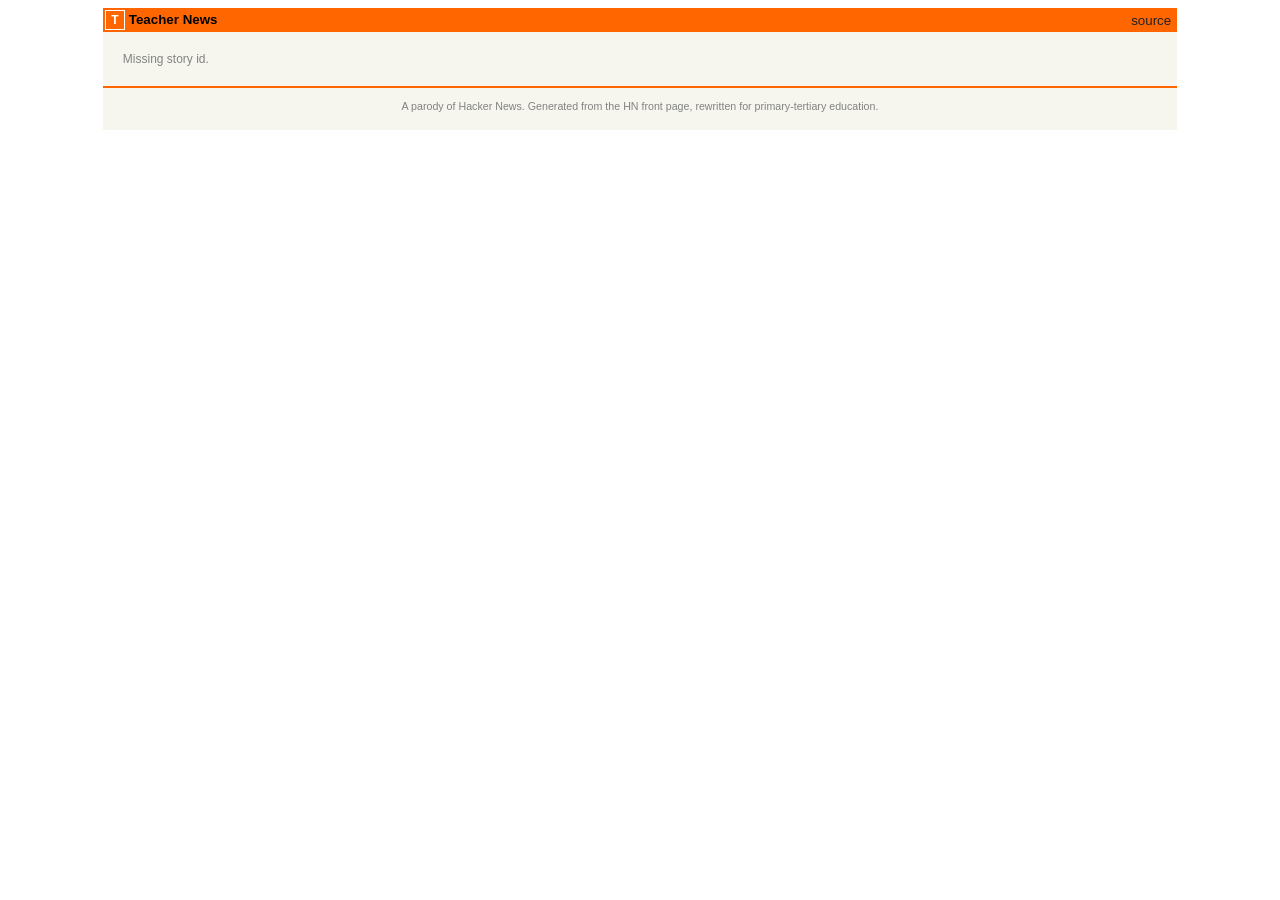
==== item.html @ 337f780b "fix mobile layout: stop hiding rank column, preserve table structure like HN - Remove display:none o" ====
<!DOCTYPE html>
<html lang="en">
<head>
  <meta charset="UTF-8">
  <meta name="viewport" content="width=device-width, initial-scale=1.0">
  <title>Teacher News</title>
  <link rel="icon" type="image/svg+xml" href="favicon.svg">
  <link rel="stylesheet" href="style.css?v=7">
</head>
<body>
  <center>
    <table id="hnmain" border="0" cellpadding="0" cellspacing="0" width="85%" bgcolor="#f6f6ef">
      <tr>
        <td bgcolor="#ff6600">
          <table border="0" cellpadding="0" cellspacing="0" width="100%" style="padding:2px">
            <tr>
              <td style="width:18px;padding-right:4px">
                <a href="./">
                  <div class="logo" aria-hidden="true">T</div>
                </a>
              </td>
              <td style="line-height:12pt; height:10px;">
                <span class="pagetop">
                  <b class="hnname"><a href="./">Teacher News</a></b>
                </span>
              </td>
              <td style="text-align:right;padding-right:4px;">
                <span class="pagetop">
                  <a href="https://github.com/GowangInc/teacher-news">source</a>
                </span>
              </td>
            </tr>
          </table>
        </td>
      </tr>
      <tr style="height:10px"></tr>
      <tr>
        <td>
          <table id="story-header" border="0" cellpadding="0" cellspacing="0" class="itemlist"></table>
        </td>
      </tr>
      <tr>
        <td>
          <table border="0" cellpadding="0" cellspacing="0" width="100%">
            <tr><td bgcolor="#ff6600"></td></tr>
          </table>
        </td>
      </tr>
      <tr style="height:10px"></tr>
      <tr>
        <td>
          <div id="comments" style="padding: 0 10px;"></div>
        </td>
      </tr>
      <tr>
        <td>
          <table width="100%" cellspacing="0" cellpadding="1">
            <tr><td bgcolor="#ff6600"></td></tr>
          </table>
          <div class="footer">
            A parody of <a href="https://news.ycombinator.com/">Hacker News</a>.
            Generated from the HN front page, rewritten for primary&#8209;tertiary education.
          </div>
        </td>
      </tr>
    </table>
  </center>
  <script src="common.js?v=4"></script>
  <script src="item.js?v=4"></script>
</body>
</html>
---- style.css ----
body {
  font-family: Verdana, Geneva, sans-serif;
  font-size: 10pt;
  color: #000000;
  background-color: #ffffff;
  margin: 8px;
}

#hnmain {
  background-color: #f6f6ef;
}

a {
  color: #000000;
  text-decoration: none;
}

a:hover {
  text-decoration: underline;
}

.logo {
  width: 18px;
  height: 18px;
  line-height: 18px;
  border: 1px solid #ffffff;
  color: #ffffff;
  background-color: #ff6600;
  font-weight: bold;
  text-align: center;
  font-size: 12px;
}

.pagetop {
  font-family: Verdana, Geneva, sans-serif;
  font-size: 10pt;
  color: #222222;
}

.pagetop a {
  color: #222222;
}

.pagetop b a {
  color: #000000;
}

.hnname {
  margin-right: 5px;
}

.itemlist {
  width: 100%;
}

.titleline {
  font-family: Verdana, Geneva, sans-serif;
  font-size: 10pt;
  color: #000000;
}

.titleline a {
  color: #000000;
}

.titleline a:visited {
  color: #828282;
}

.sitestr {
  font-family: Verdana, Geneva, sans-serif;
  font-size: 8pt;
  color: #828282;
}

.subline {
  font-family: Verdana, Geneva, sans-serif;
  font-size: 7pt;
  color: #828282;
}

.subline a {
  color: #828282;
}

.subline a:hover {
  text-decoration: underline;
}

.votelinks {
  vertical-align: top;
  text-align: center;
  width: 20px;
}

.votebtn {
  cursor: pointer;
  color: #828282;
  font-size: 10pt;
  line-height: 8pt;
  user-select: none;
}

.votebtn.upvoted {
  color: #ff6600;
}

.rank {
  text-align: right;
  vertical-align: top;
  padding-right: 6px;
  color: #828282;
  min-width: 16px;
}

.story-row td,
.comment-row td {
  vertical-align: top;
}

.comment-row {
  display: none;
}

.comment-row.expanded {
  display: table-row;
}

.comment {
  font-family: Verdana, Geneva, sans-serif;
  font-size: 9pt;
  color: #000000;
  margin-bottom: 12px;
}

.comment-meta {
  font-family: Verdana, Geneva, sans-serif;
  font-size: 8pt;
  color: #828282;
  margin-bottom: 4px;
}

.comment-meta a {
  color: #828282;
}

.comment-body p {
  margin: 0 0 8px 0;
  line-height: 1.4;
}

.comment-body code {
  font-family: monospace;
  background: #f0f0f0;
  padding: 1px 3px;
}

.comment-body pre {
  background: #f0f0f0;
  padding: 8px;
  overflow-x: auto;
}

.reply {
  margin-left: 40px;
  margin-top: 8px;
}

.nested-comment {
  margin-top: 8px;
}

.toggle {
  cursor: pointer;
  color: #828282;
  font-size: 8pt;
}

.footer {
  text-align: center;
  font-family: Verdana, Geneva, sans-serif;
  font-size: 8pt;
  color: #828282;
  padding: 12px 0 18px 0;
}

.footer a {
  color: #828282;
}

.more-link {
  font-family: Verdana, Geneva, sans-serif;
  font-size: 10pt;
  padding: 8px 0 8px 20px;
}
.more-link a {
  color: #000;
  text-decoration: none;
}
.more-link a:hover {
  text-decoration: underline;
}

.loading,
.error {
  padding: 10px 20px;
  color: #828282;
  font-size: 9pt;
}

/* Mobile fixes */
@media (max-width: 600px) {
  body {
    margin: 0;
    font-size: 11pt;
  }

  center {
    display: block;
    text-align: left;
  }

  #hnmain {
    width: 100% !important;
    min-width: auto !important;
  }

  .titleline {
    font-size: 11pt;
  }

  .subline {
    font-size: 8pt;
  }

  .comment {
    font-size: 10pt;
  }

  .comment-meta {
    font-size: 8pt;
  }

  .comment-body {
    word-break: break-word;
    overflow-wrap: anywhere;
  }

  .nested-comment {
    margin-left: 0 !important;
    border-left: 2px solid #e0e0e0;
    padding-left: 8px;
  }

  .reply {
    margin-left: 0;
  }

  .rank {
    font-size: 8pt;
    padding-right: 2px;
    min-width: 14px;
  }

  .story-row td.votelinks {
    width: 20px;
    min-width: 20px;
  }

  .votebtn {
    font-size: 8pt;
  }
}
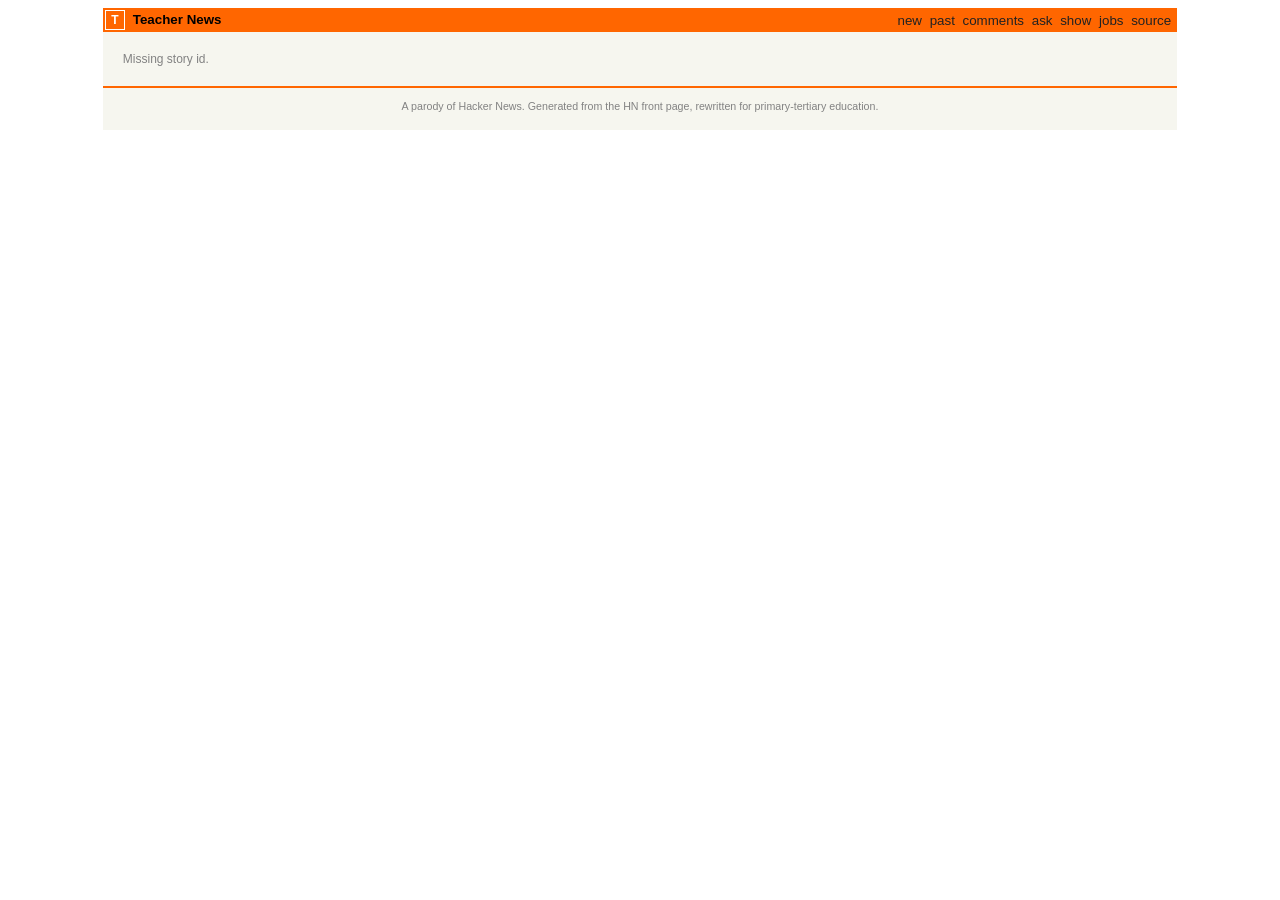
==== commit 70341060: "add nav links, remove duplicate More, fix JS deduplication - Add nav links to top bar: new, past, co" ====
--- a/item.html
+++ b/item.html
@@ -5,7 +5,7 @@
   <meta name="viewport" content="width=device-width, initial-scale=1.0">
   <title>Teacher News</title>
   <link rel="icon" type="image/svg+xml" href="favicon.svg">
-  <link rel="stylesheet" href="style.css?v=7">
+  <link rel="stylesheet" href="style.css?v=8">
 </head>
 <body>
   <center>
@@ -26,6 +26,12 @@
               </td>
               <td style="text-align:right;padding-right:4px;">
                 <span class="pagetop">
+                  <a href="./">new</a>
+                  <a href="./">past</a>
+                  <a href="./">comments</a>
+                  <a href="./">ask</a>
+                  <a href="./">show</a>
+                  <a href="./">jobs</a>
                   <a href="https://github.com/GowangInc/teacher-news">source</a>
                 </span>
               </td>
@@ -65,7 +71,7 @@
       </tr>
     </table>
   </center>
-  <script src="common.js?v=4"></script>
-  <script src="item.js?v=4"></script>
+  <script src="common.js?v=8"></script>
+  <script src="item.js?v=8"></script>
 </body>
 </html>
--- a/style.css
+++ b/style.css
@@ -39,6 +39,7 @@
 
 .pagetop a {
   color: #222222;
+  margin-left: 4px;
 }
 
 .pagetop b a {
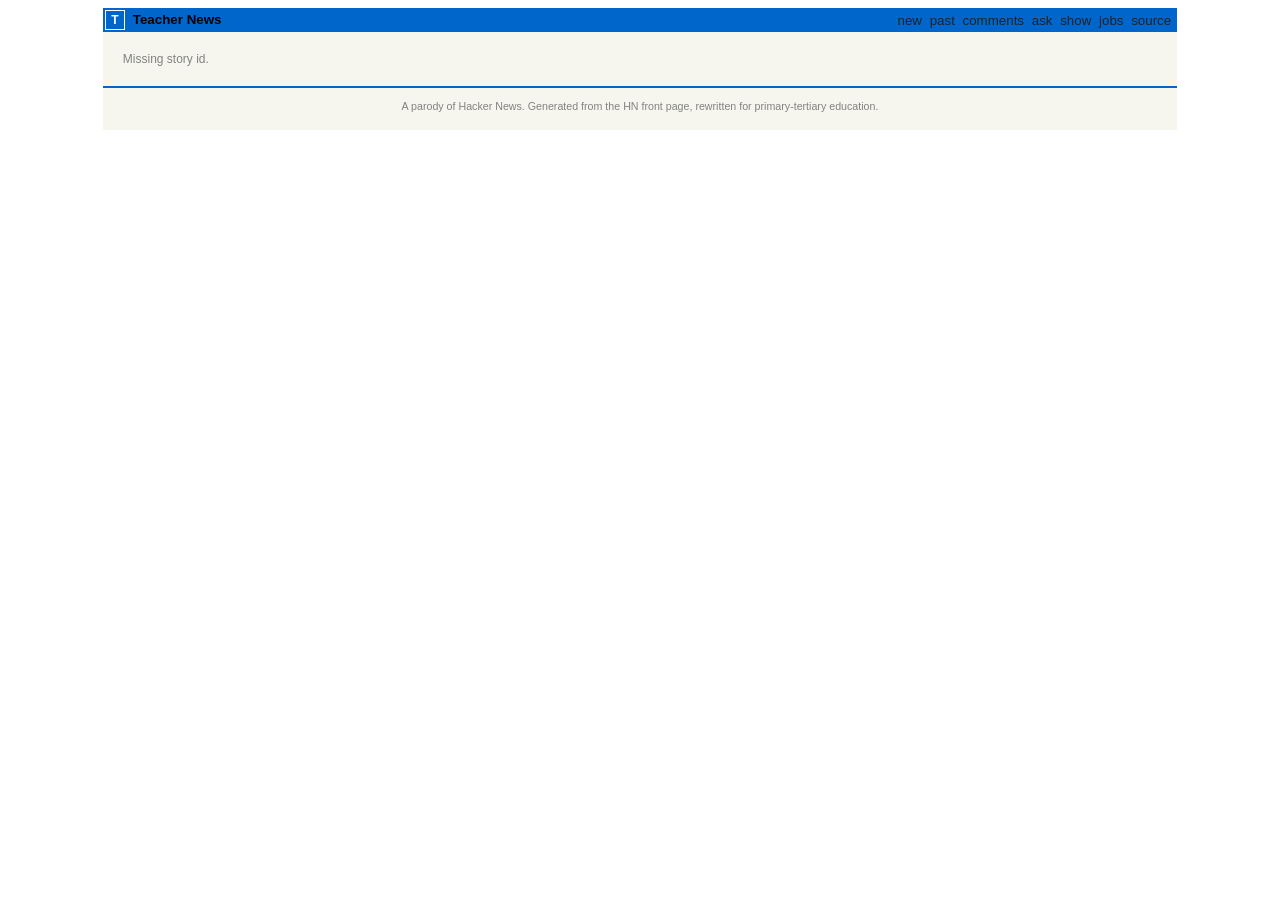
==== commit 2b2dbcd6: "Switch theme from HN orange #ff6600 to IB blue #0066CC [local-update]" ====
--- a/item.html
+++ b/item.html
@@ -11,7 +11,7 @@
   <center>
     <table id="hnmain" border="0" cellpadding="0" cellspacing="0" width="85%" bgcolor="#f6f6ef">
       <tr>
-        <td bgcolor="#ff6600">
+        <td bgcolor="#0066CC">
           <table border="0" cellpadding="0" cellspacing="0" width="100%" style="padding:2px">
             <tr>
               <td style="width:18px;padding-right:4px">
@@ -48,7 +48,7 @@
       <tr>
         <td>
           <table border="0" cellpadding="0" cellspacing="0" width="100%">
-            <tr><td bgcolor="#ff6600"></td></tr>
+            <tr><td bgcolor="#0066CC"></td></tr>
           </table>
         </td>
       </tr>
@@ -61,7 +61,7 @@
       <tr>
         <td>
           <table width="100%" cellspacing="0" cellpadding="1">
-            <tr><td bgcolor="#ff6600"></td></tr>
+            <tr><td bgcolor="#0066CC"></td></tr>
           </table>
           <div class="footer">
             A parody of <a href="https://news.ycombinator.com/">Hacker News</a>.
@@ -71,7 +71,7 @@
       </tr>
     </table>
   </center>
-  <script src="common.js?v=8"></script>
-  <script src="item.js?v=8"></script>
+  <script src="common.js?v=11"></script>
+  <script src="item.js?v=11"></script>
 </body>
 </html>
--- a/style.css
+++ b/style.css
@@ -25,7 +25,7 @@
   line-height: 18px;
   border: 1px solid #ffffff;
   color: #ffffff;
-  background-color: #ff6600;
+  background-color: #0066CC;
   font-weight: bold;
   text-align: center;
   font-size: 12px;
@@ -103,7 +103,7 @@
 }
 
 .votebtn.upvoted {
-  color: #ff6600;
+  color: #0066CC;
 }
 
 .rank {
@@ -263,6 +263,26 @@
     min-width: 14px;
   }
 
+  /* Item page: force subline directly below headline, not right-aligned */
+  #story-header .story-row td.titleline,
+  #story-header .subline {
+    display: block;
+    width: 100%;
+    padding-left: 0;
+  }
+
+  #story-header .story-row td.votelinks,
+  #story-header .story-row td.rank {
+    display: inline-block;
+    width: auto;
+    vertical-align: top;
+  }
+
+  #story-header .subline {
+    padding-top: 2px;
+    padding-bottom: 6px;
+  }
+
   .story-row td.votelinks {
     width: 20px;
     min-width: 20px;
